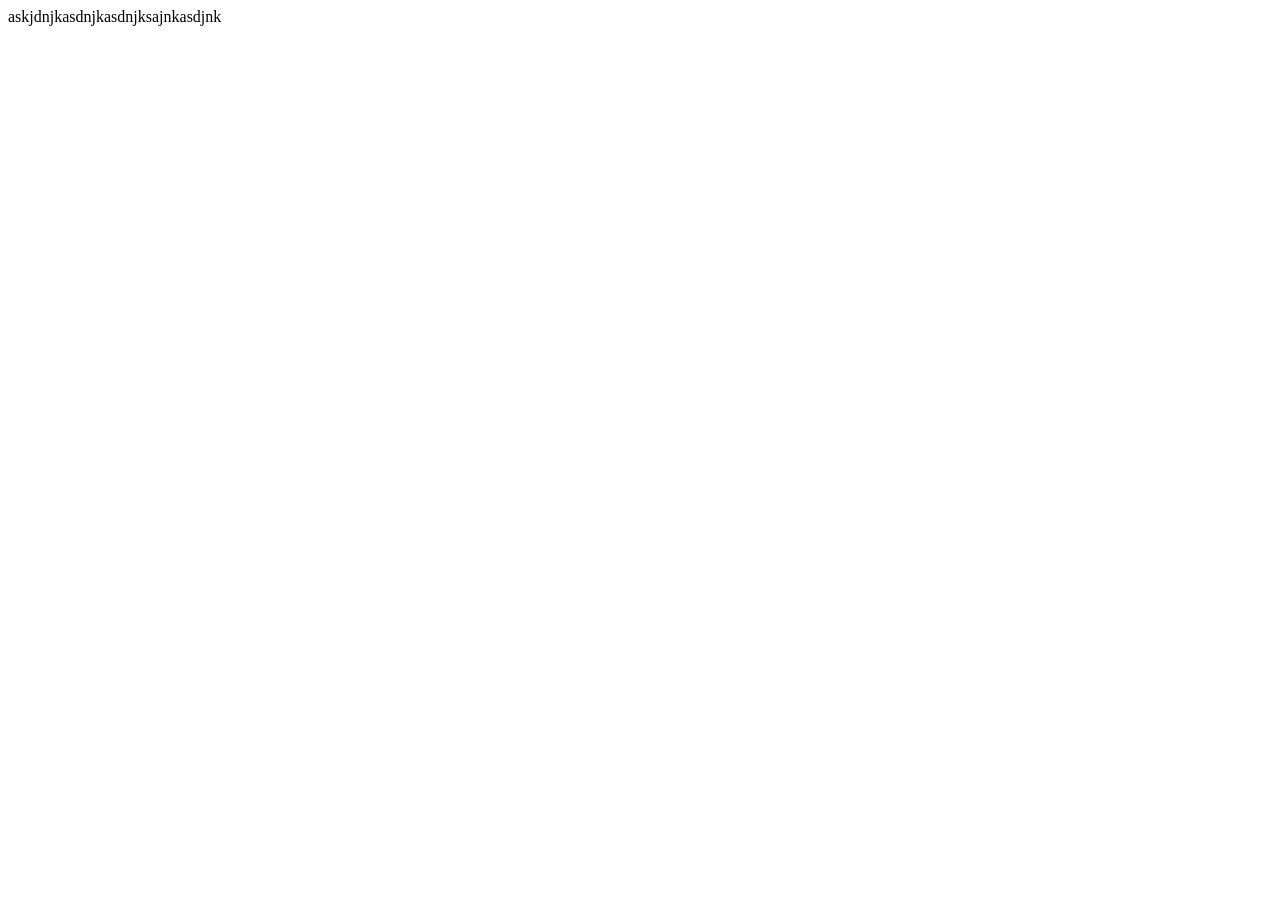
==== frontend/screens/main/index.html @ 0ad106c8 "broken indentation" ====
<!DOCTYPE html>
<html lang="pt-BR">
<head>
    <meta charset="UTF-8">
    <meta name="viewport" content="width=device-width, initial-scale=1.0">
    <title>The 10x engineer</title>
    <base href="frontend/screens/main/">

    <link rel="stylesheet" href="css/main.css">

    <link rel="stylesheet" href="css/side-menu/main.css">

    <!-- Custom elements -->
    <script src="../../components/side-menu/side-menu.js" type="module"></script>
    <script src="../../components/collapsable/collapsable.js" type="module"></script>
</head>
<body>
    <div id="container">
        <div id="side-menu">
            <div id="icons">
            </div>
            <div id="menus">
                <side-menu icon="&#xE805;" title="Levels">
                    <div-collapsable title="hello-world">
                        <div-collapsable title="teste">
                            <div>askjdnjkasdnjkasdnjksajnkasdjnk</div>
                        </div-collapsable>
                    </div-collapsable>
                </side-menu>
            </div>
        </div>
        <div id="code"></div>
        <div id="agent"></div>
        <div id="cmd"></div>
    </div>
</body>
</html>
---- frontend/screens/main/css/main.css ----
*{
    margin: 0;
    padding: 0;
    box-sizing: border-box;
    font-family: Arial, Helvetica, sans-serif;
}

@font-face {
    font-family: icons;
    src: url("../../../fonts/icons.ttf");
}

.icons{
    font-family: icons;
}

body{
    width: 100vw;
    height: 100vh;
}

#container{
    width: 100%;
    height: 100%;

    display: grid;

    grid-template-columns: 20% 1fr 25%;

    grid-template-areas: 
        'side-menu code agent'
        'side-menu code agent'
        'side-menu code agent'
        'side-menu code agent'
        'side-menu cmd agent';
}

#code{
    grid-area: code;
    background-color: #282828;
}

#agent{
    grid-area: agent;
    background-color: #1D1D1D;
    border-left: 1px solid #D9D9D9;
}

#cmd{
    grid-area: cmd;
    background-color: #1D1D1D;
    border-top: 1px solid #D9D9D9;
}
---- frontend/screens/main/css/side-menu/main.css ----
/* Container */
#side-menu{
    width: 100%;
    grid-area: side-menu;
    background-color: #1D1D1D;
    border-right: 1px solid #D9D9D9;
    display: flex;
}

/* First child */
#icons{
    width: 15%;
    height: 100%;
    border-right: 1px solid #D9D9D9;

    display: flex;
    flex-direction: column;
}

/* Second child */
#menus{
    width: 100%;
    height: 100%;
    overflow: auto;
    box-sizing: border-box;
    flex-grow: 1;

    flex-shrink: 1;      /* Allows it to shrink to fit the parent */
    min-width: 0;        /* IMPORTANT: Overrides the 'auto' width based on text */
    word-break: break-all; /* Forces the long string to wrap to the next line */
}
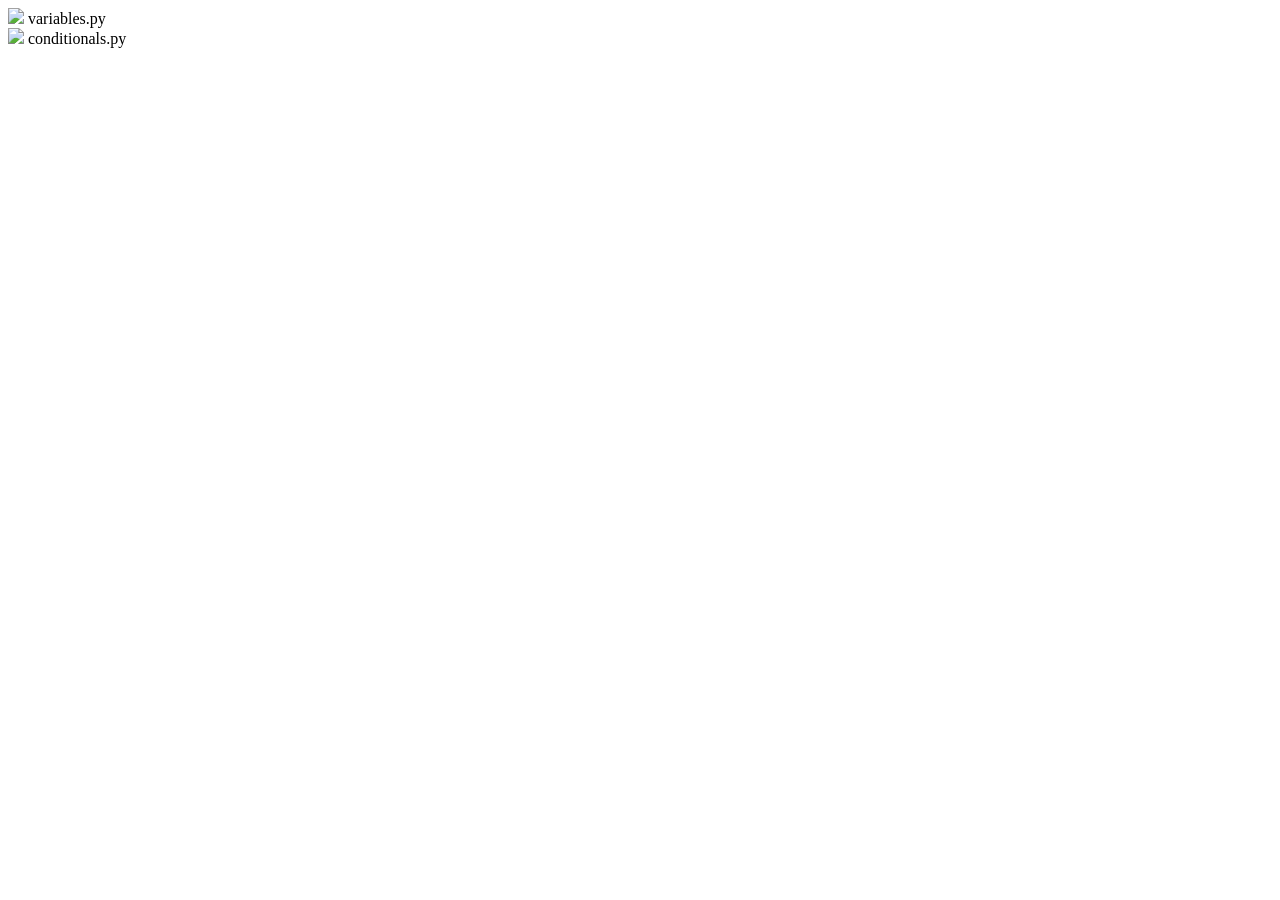
==== commit 4b0cbb08: "vscode like file tree working!!!" ====
--- a/frontend/screens/main/index.html
+++ b/frontend/screens/main/index.html
@@ -22,8 +22,9 @@
             <div id="menus">
                 <side-menu icon="&#xE805;" title="Levels">
                     <div-collapsable title="hello-world">
-                        <div-collapsable title="teste">
-                            <div>askjdnjkasdnjkasdnjksajnkasdjnk</div>
+                        <div-collapsable title="learning python">
+                            <div class="file"> <img src="../../icons/materials/python.svg"> variables.py</div>
+                            <div class="file"> <img src="../../icons/materials/python.svg"> conditionals.py</div>
                         </div-collapsable>
                     </div-collapsable>
                 </side-menu>
--- a/frontend/screens/main/css/side-menu/main.css
+++ b/frontend/screens/main/css/side-menu/main.css
@@ -9,7 +9,7 @@
 
 /* First child */
 #icons{
-    width: 15%;
+    width: 18%;
     height: 100%;
     border-right: 1px solid #D9D9D9;
 
@@ -28,4 +28,33 @@
     flex-shrink: 1;      /* Allows it to shrink to fit the parent */
     min-width: 0;        /* IMPORTANT: Overrides the 'auto' width based on text */
     word-break: break-all; /* Forces the long string to wrap to the next line */
+}
+
+.file {
+    font-weight: 100;
+    font-size: 1.1rem;
+    color: rgb(177, 177, 177);
+    padding: .3em 0;
+    /* TEMP */
+    padding-left: 1.5em;
+
+    display: flex;
+    align-items: center;
+
+    user-select: none;
+
+    /* 1. Reset the "staircase": pull the background back to the far left */
+    margin-left: calc(var(--deepeness) * -1.5em);
+    
+    /* 2. Re-apply the visual indentation to the icons/text only */ 
+    padding-left: calc((var(--deepeness) + 1) * 1.5em);
+}
+.file:hover{
+    background-color: rgb(82, 82, 82);
+}
+.file > img {
+    font-family: "icons";
+    width: 17px;
+    aspect-ratio: 1/1;
+    margin-right: .5em;
 }
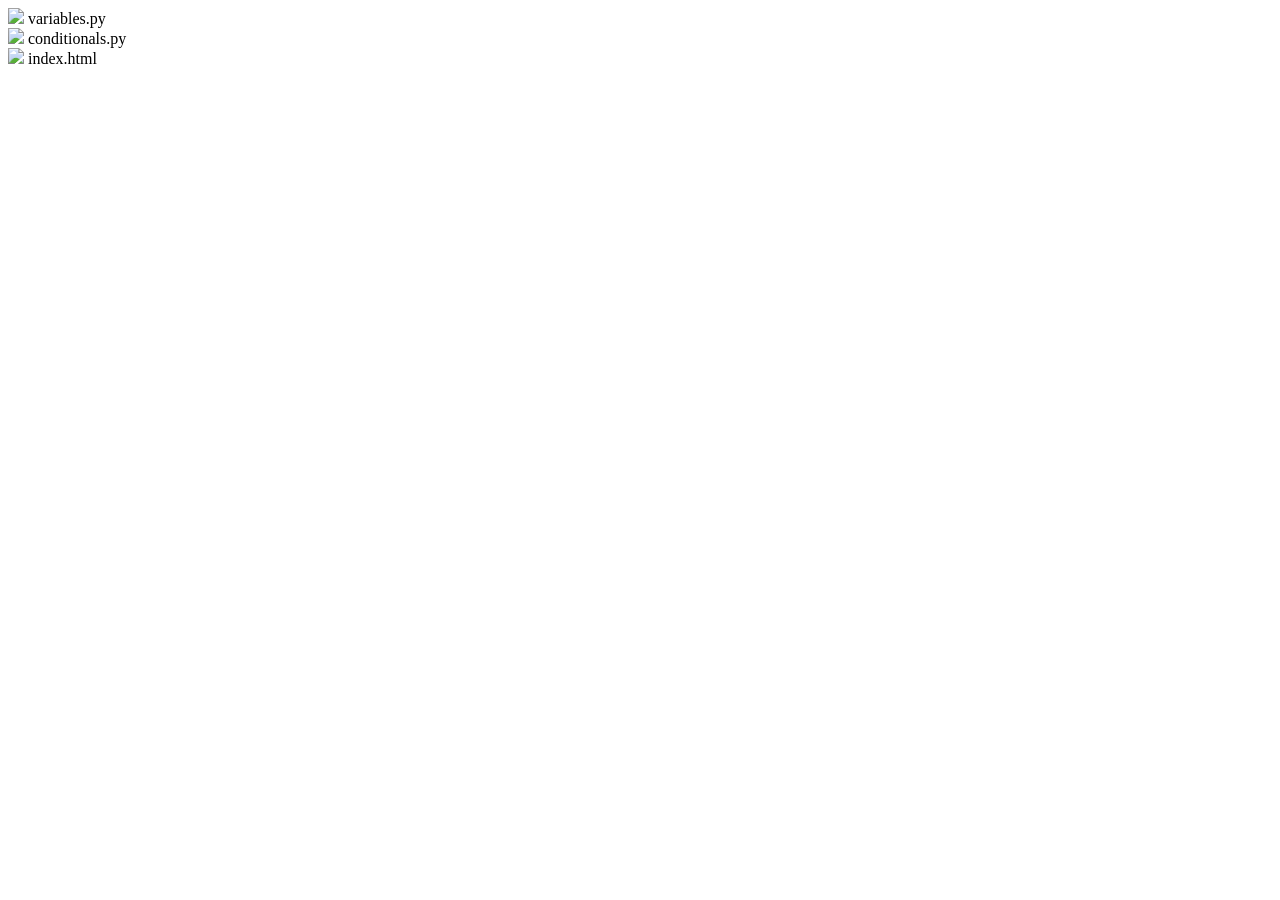
==== commit 3e6b86c9: "small fixes" ====
--- a/frontend/screens/main/index.html
+++ b/frontend/screens/main/index.html
@@ -23,8 +23,12 @@
                 <side-menu icon="&#xE805;" title="Levels">
                     <div-collapsable title="hello-world">
                         <div-collapsable title="learning python">
+                            <!-- TODO: <div-file fileName="variables.py" iconName="python"></div-file> -->
                             <div class="file"> <img src="../../icons/materials/python.svg"> variables.py</div>
                             <div class="file"> <img src="../../icons/materials/python.svg"> conditionals.py</div>
+                        </div-collapsable>
+                        <div-collapsable title="learning html">
+                            <div class="file"> <img src="../../icons/materials/html.svg"> index.html</div>
                         </div-collapsable>
                     </div-collapsable>
                 </side-menu>
--- a/frontend/screens/main/css/side-menu/main.css
+++ b/frontend/screens/main/css/side-menu/main.css
@@ -35,12 +35,12 @@
     font-size: 1.1rem;
     color: rgb(177, 177, 177);
     padding: .3em 0;
+    border: 1px solid transparent;
     /* TEMP */
     padding-left: 1.5em;
 
     display: flex;
     align-items: center;
-
     user-select: none;
 
     /* 1. Reset the "staircase": pull the background back to the far left */
@@ -48,6 +48,11 @@
     
     /* 2. Re-apply the visual indentation to the icons/text only */ 
     padding-left: calc((var(--deepeness) + 1) * 1.5em);
+}
+.file.selected{
+    border: 1px solid #0078d4 !important;
+    background: #04395e !important;
+    color: white !important;
 }
 .file:hover{
     background-color: rgb(82, 82, 82);
